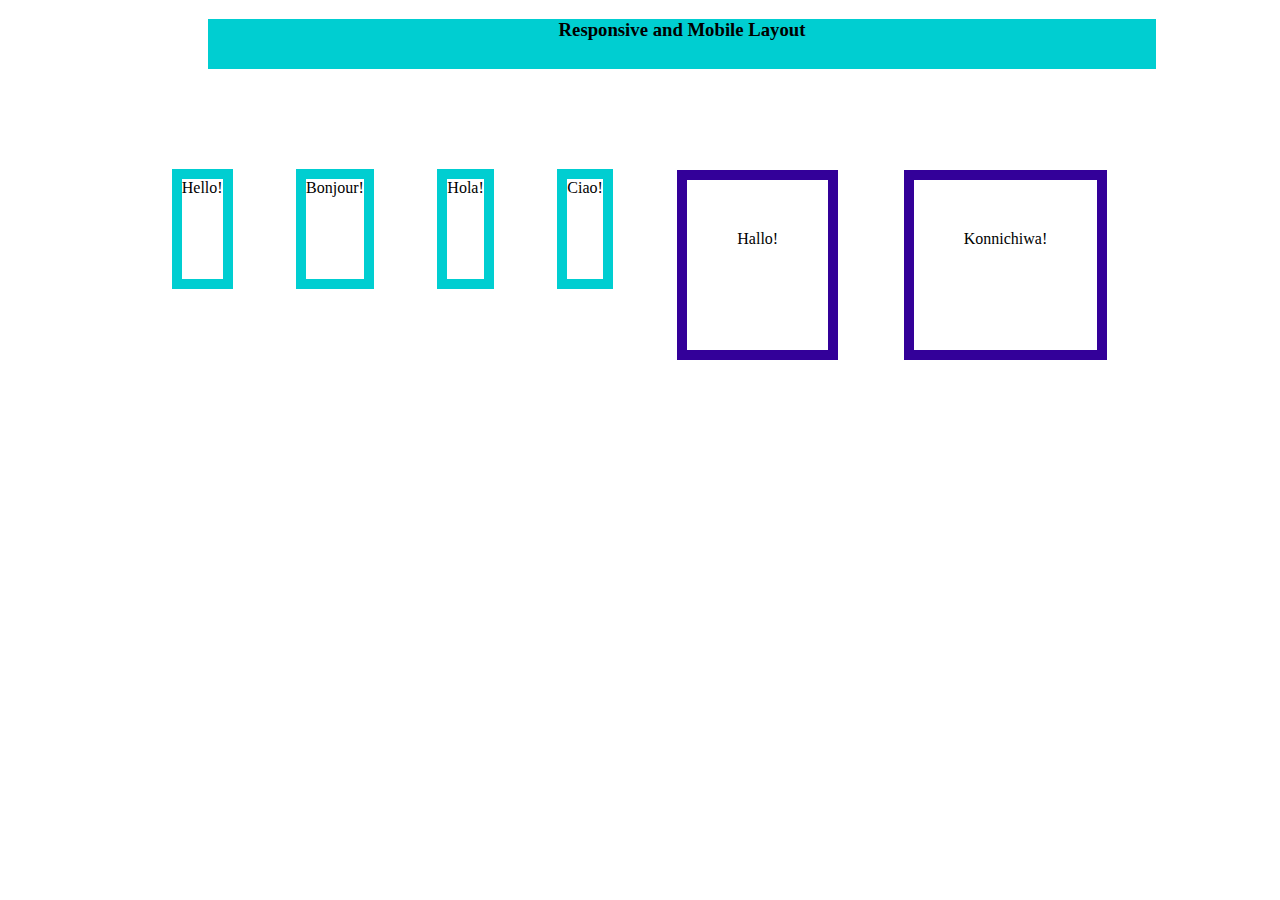
==== responsive_mobile_layout/responsive.html @ 4de7ca0c "added responsive_mobile_layout" ====
<!DOCTYPE html>
<html>
<head>
	<title>Responsive and Mobile Layout</title>
	<script src='responsive.js'></script>
  	<link rel="stylesheet" type="text/css" href="responsive.css">
  	<link rel='stylesheet' type='text/css' href='responsive_mqs.css'>
</head>
<body>
 <div id='top-box'>
      <h3>Responsive and Mobile Layout</h3>
    </div>
    <div id="parent">
      <div class="child">Hello!</div>
      <div class="child">Bonjour!</div>
      <div class="child-2">Hola!</div>
      <div class="child-2">Ciao!</div>
     <div class="child-3">Hallo!</div>
     <div class="child-3">Konnichiwa!</div>
     </div>

</body>
</html>
---- responsive_mobile_layout/responsive.css ----
#top-box {
  height: 50px;
  background-color: #00CED1;
  text-align: center;
  margin-bottom: 100px;
  width: 75%;
  position: relative;
  left: 200px;
}

.child, .child-2 {
  border: 10px solid black;
  border-color: #00CED1;
  height: 100px;
  margin-bottom: 10px;
}

.child-3 {
  height: 70px;
  padding: 50px;
  margin: 1px;
  border: 10px solid black;
  border-color: #309;

}


#parent {
  display: flex;
  flex-flow:  row wrap;
  justify-content:space-around;
  width: 1000px;
  margin: auto;
  overflow: auto;
}

#parent {
  width: 1000px;
  margin:auto;
  overflow: auto; 

}
---- responsive_mobile_layout/responsive_mqs.css ----
@media screen and (max-width: 450px) {
	.child, .child-2, .child-3 {
	 width: 200%;		
	 font-size: 20px;
	}
}
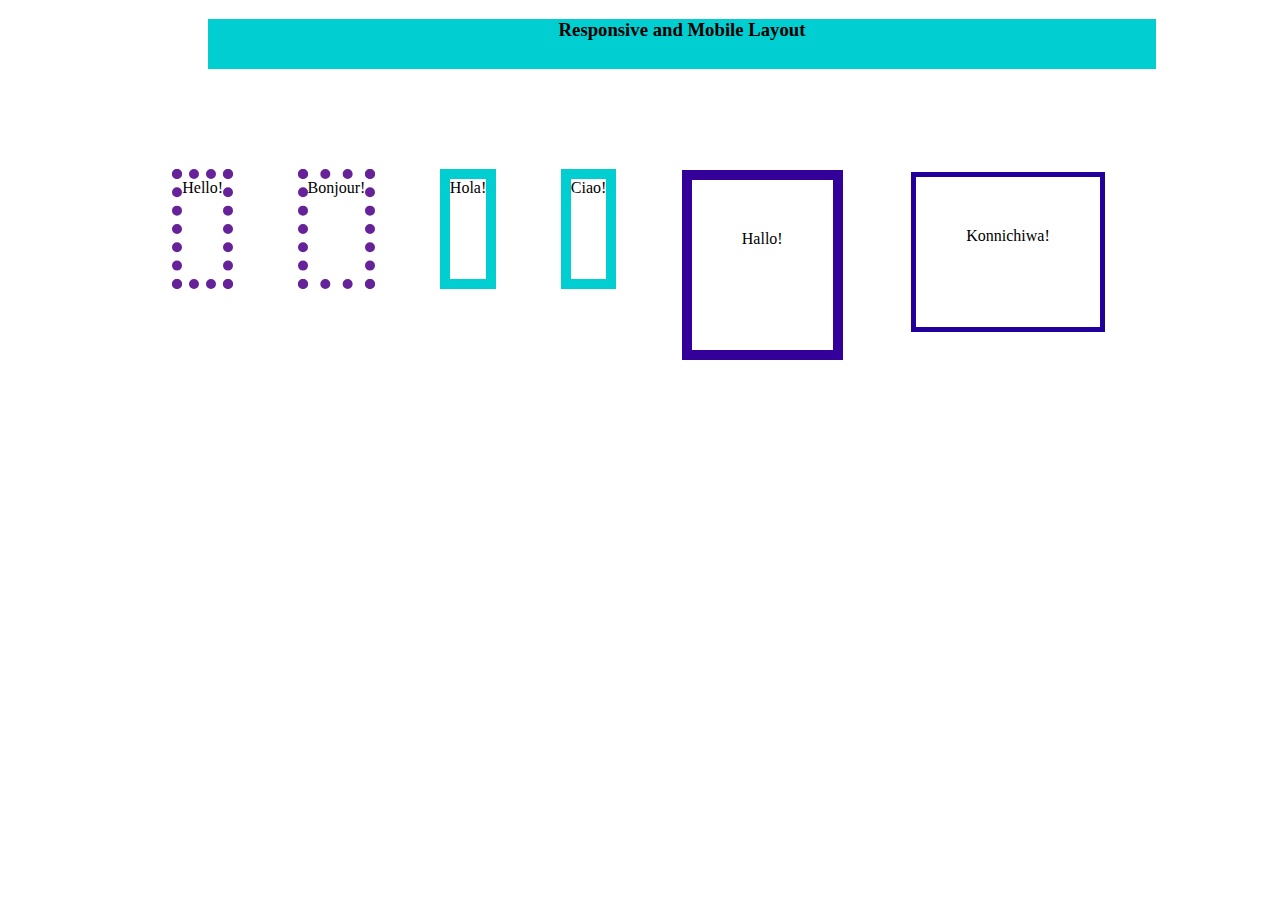
==== commit 01654caa: "added opacity to media query and flex shrink to child div" ====
--- a/responsive_mobile_layout/responsive.html
+++ b/responsive_mobile_layout/responsive.html
@@ -2,7 +2,6 @@
 <html>
 <head>
 	<title>Responsive and Mobile Layout</title>
-	<script src='responsive.js'></script>
   	<link rel="stylesheet" type="text/css" href="responsive.css">
   	<link rel='stylesheet' type='text/css' href='responsive_mqs.css'>
 </head>
@@ -16,7 +15,7 @@
       <div class="child-2">Hola!</div>
       <div class="child-2">Ciao!</div>
      <div class="child-3">Hallo!</div>
-     <div class="child-3">Konnichiwa!</div>
+     <div class="child-4">Konnichiwa!</div>
      </div>
 
 </body>
--- a/responsive_mobile_layout/responsive.css
+++ b/responsive_mobile_layout/responsive.css
@@ -8,7 +8,13 @@
   left: 200px;
 }
 
-.child, .child-2 {
+.child {
+  border: 10px dotted;
+  border-color: #629;
+  height: 100px;
+  margin-bottom: 10px;
+}
+.child-2 {
   border: 10px solid black;
   border-color: #00CED1;
   height: 100px;
@@ -21,9 +27,16 @@
   margin: 1px;
   border: 10px solid black;
   border-color: #309;
-
 }
 
+.child-4 {
+  height: 50px;
+  padding: 50px;
+  margin: 3px;
+  border: 5px solid black;
+  border-color: #209;
+  flex-shrink: 3;
+}
 
 #parent {
   display: flex;
@@ -32,6 +45,8 @@
   width: 1000px;
   margin: auto;
   overflow: auto;
+
+
 }
 
 #parent {
@@ -39,4 +54,4 @@
   margin:auto;
   overflow: auto; 
 
-}+}
--- a/responsive_mobile_layout/responsive_mqs.css
+++ b/responsive_mobile_layout/responsive_mqs.css
@@ -1,6 +1,9 @@
-@media screen and (max-width: 450px) {
+@media screen and (max-width: 400px) {
 	.child, .child-2, .child-3 {
-	 width: 200%;		
+	 width: 100%;		
 	 font-size: 20px;
+	 opacity: 0.6;
+	 background-color: orange;
+	 margin-top: 2px;
 	}
 }